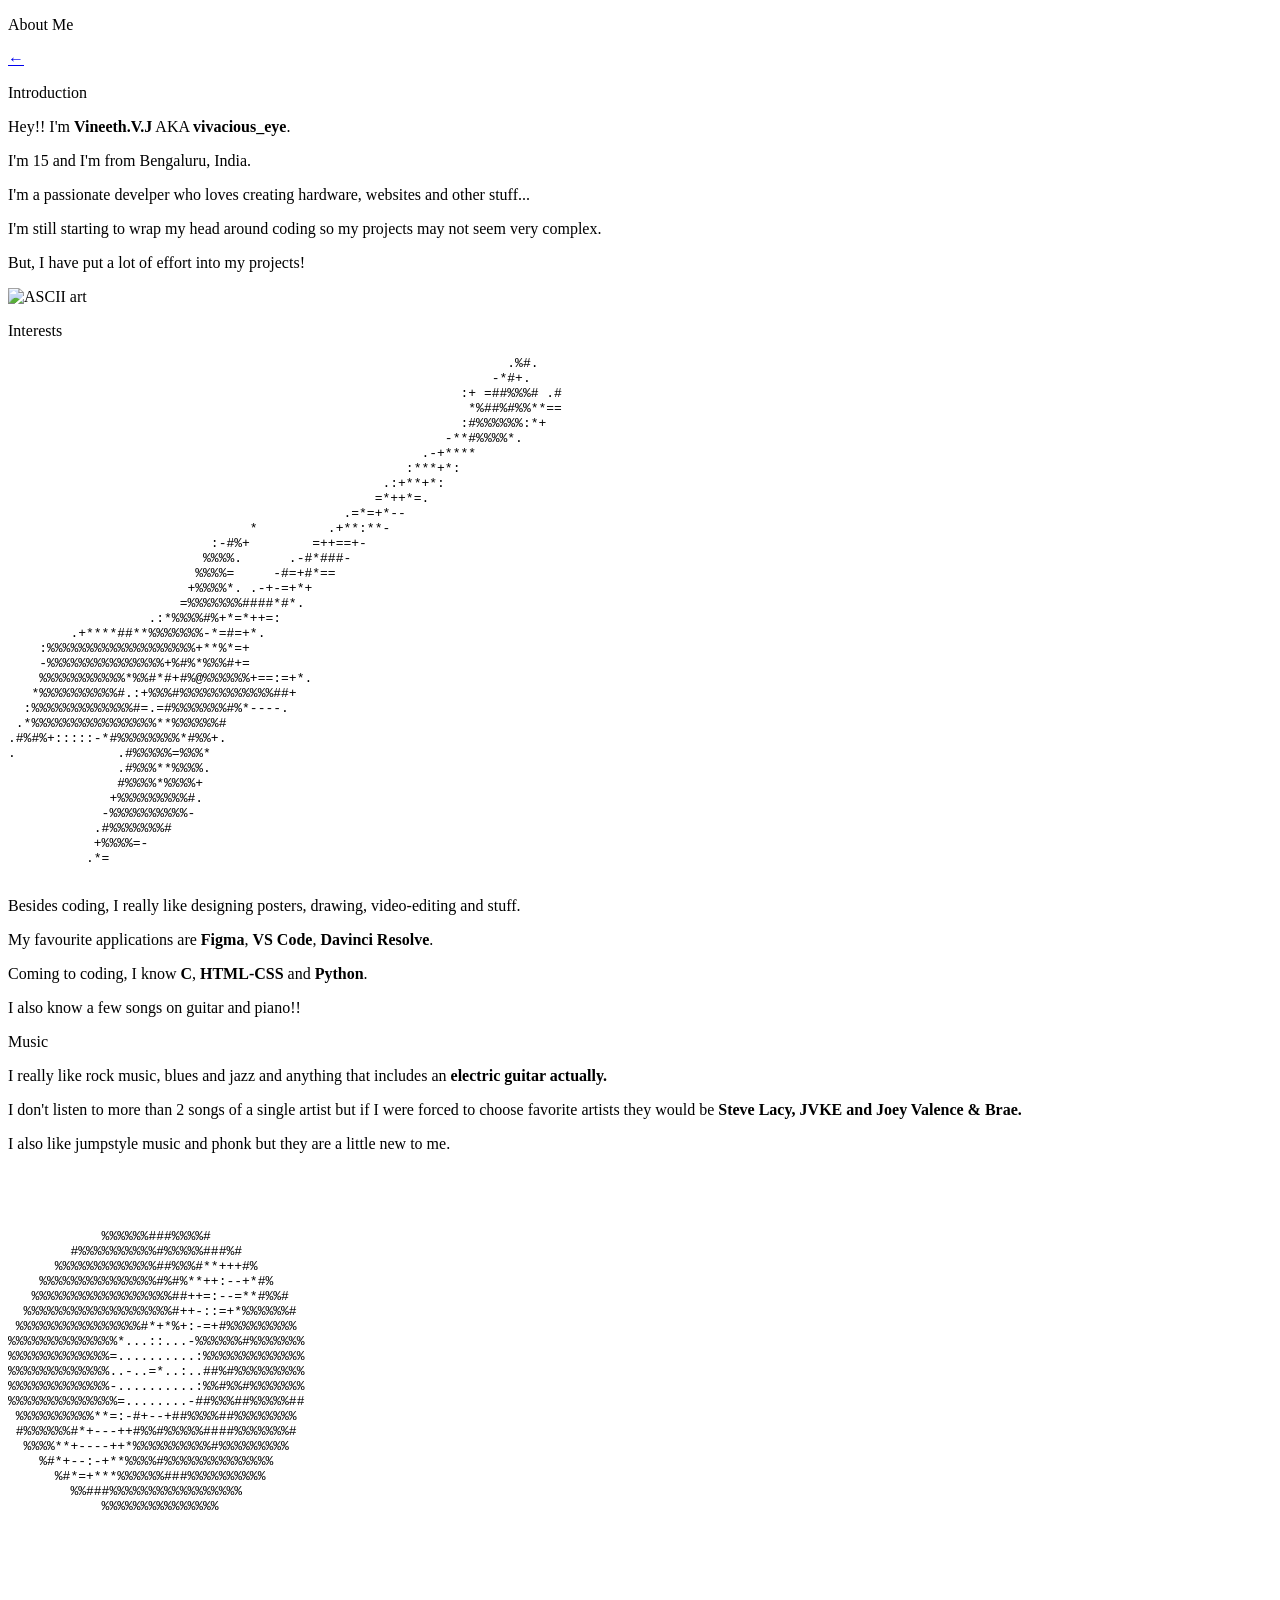
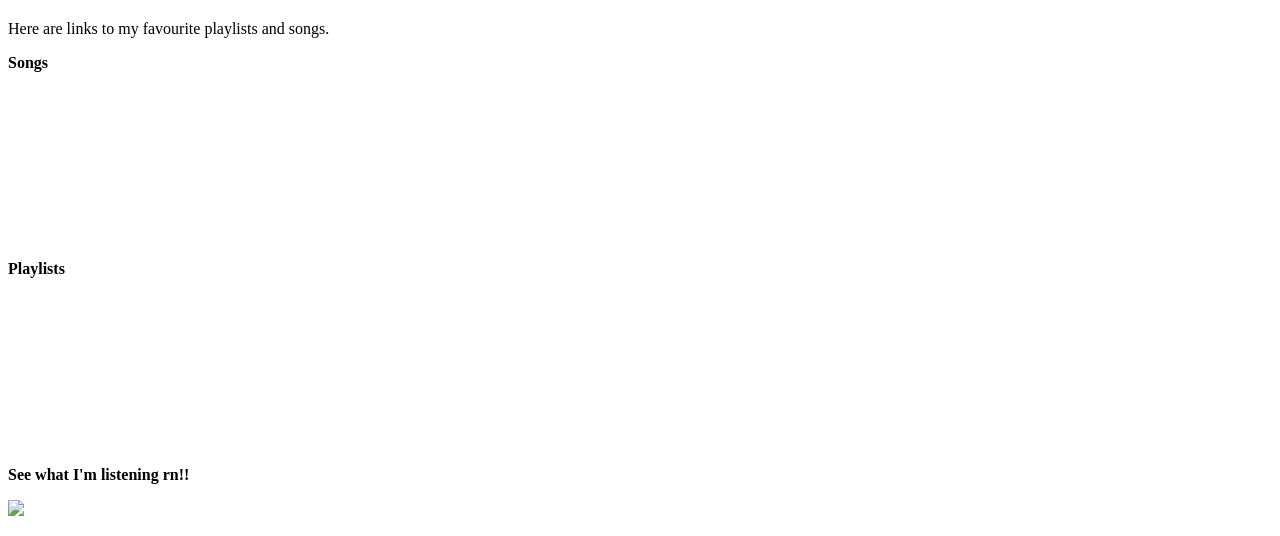
==== .html/about.html @ c5184447 "Added meta tags" ====
<!DOCTYPE html>
<html lang="en">


<link rel="apple-touch-icon" sizes="180x180" href="../images/apple-touch-icon.png">
<link rel="icon" type="image/png" sizes="32x32" href="../images/favicon-32x32.png">
<link rel="icon" type="image/png" sizes="16x16" href="../images/favicon-16x16.png">
<link rel="manifest" href="../images/site.webmanifest">

    <head>
        <meta charset="UTF-8">
        <meta name="viewport" content="width=device-width, initial-scale=1.0">
        <title>weneedvj/about</title>
        <link rel="stylesheet" href="../.css/about.css">
        <link rel="preconnect" href="https://fonts.googleapis.com">
        <link rel="preconnect" href="https://fonts.gstatic.com" crossorigin>
        <link href="https://fonts.googleapis.com/css2?family=League+Gothic&display=swap" rel="stylesheet">
    </head>
    <body>
        <div class="header">
            <p class="header-text">About Me</p>
            <a href="/" class="exit-arrow">&larr;</a>
        </div>
<main class="content-box">
    <section class="introduction">
        <div class="sec-header">
            <p class="sec-header-text">Introduction</p>
        </div>
        <div class="img-box">
            <div class="sec-content">
                <p class="sec-text">Hey!! I'm <b>Vineeth.V.J</b> AKA <b>vivacious_eye</b>&#46;</p>
                <p class="sec-text">I'm 15 and I'm from Bengaluru, India&#46;</p>
                <p class="sec-text">I'm a passionate develper who loves creating hardware, websites and other stuff&#46;&#46;&#46;</p>
                <p class="sec-text">I'm still starting to wrap my head around coding so my projects may not seem very complex&#46;</p>
                <p class="sec-text">But, I have put a lot of effort into my projects!</p>
            </div>
            <img src="../images/ascii-art.png" class="intro-img" alt="ASCII art">
        </div>
    </section>

    <section class="interests">
        <div class="sec-header">
            <p class="sec-header-text">Interests</p>
        </div>

        <div class="img-box">
            <div class="guitar">
                <pre class="guitar-text">
                                                                .%#.   
                                                              -*#+.    
                                                          :+ =##%%%# .#
                                                           *%##%#%%**==
                                                          :#%%%%%%:*+  
                                                        -**#%%%%*.     
                                                     .-+****           
                                                   :***+*:             
                                                .:+**+*:               
                                               =*++*=.                 
                                           .=*=+*--                    
                               *         .+**:**-                      
                          :-#%+        =++==+-                         
                         %%%%.      .-#*###-                           
                        %%%%=     -#=+#*==                             
                       +%%%%*. .-+-=+*+                                
                      =%%%%%%%####*#*.                                 
                  .:*%%%%#%+*=*++=:                                    
        .+****##**%%%%%%%-*=#=+*.                                      
    :%%%%%%%%%%%%%%%%%%%+**%*=+                                        
    -%%%%%%%%%%%%%%%+%#%*%%%#+=                                        
    %%%%%%%%%%%*%%#*#+#%@%%%%%%+==:=+*.                                
   *%%%%%%%%%%#.:+%%%#%%%%%%%%%%%%##+                                  
  :%%%%%%%%%%%%%#=.=#%%%%%%%#%*----.                                   
 .*%%%%%%%%%%%%%%%%**%%%%%%#                                           
.#%#%+:::::-*#%%%%%%%%*#%%+.                                           
.             .#%%%%%=%%%*                                             
              .#%%%**%%%%.                                             
              #%%%%*%%%%+                                              
             +%%%%%%%%%#.                                              
            -%%%%%%%%%%-                                               
           .#%%%%%%%#                                                  
           +%%%%=-                                                     
          .*=                                                          
                </pre>
            </div>
            <div class="sec-content">
                <p class="sec-text">Besides coding, I really like designing posters, drawing, video-editing and stuff&#46;</p>
                <p class="sec-text">My favourite applications are <b>Figma</b>, <b>VS Code</b>, <b>Davinci Resolve</b>&#46;</p>
                <p class="sec-text">Coming to coding, I know <b>C</b>, <b>HTML-CSS</b> and <b>Python</b>&#46;</p>
                <p class="sec-text">I also know a few songs on guitar and piano!!</p>
            </div>
        </div>
    </section>

    <section class="introduction">
        <div class="sec-header">
            <p class="sec-header-text">Music</p>
        </div>
        <div class="link-box">
            <div class="img-box">
            
            <div class="sec-content">
            <p class="sec-text">I really like rock music, blues and jazz and anything that includes an <b>electric guitar actually&#46;</b></p>
            <p class="sec-text">I don't listen to more than 2 songs of a single artist but if I were forced to choose favorite artists they would be <b>Steve Lacy, JVKE and Joey Valence & Brae&#46;</b></p>
            <p class="sec-text"> I also like jumpstyle music and phonk but they are a little new to me&#46;</p>
            </div>

            <div class="cd">
                <pre clas="cd-img">
                                      
                                      
                                      
                                      
            %%%%%%###%%%%#            
        #%%%%%%%%%%#%%%%%###%#        
      %%%%%%%%%%%%%##%%%#**+++#%      
    %%%%%%%%%%%%%%%#%#%**++:--+*#%    
   %%%%%%%%%%%%%%%%%%##++=:--=**#%%#  
  %%%%%%%%%%%%%%%%%%%#++-::=+*%%%%%%# 
 %%%%%%%%%%%%%%%%#*+*%+:-=+#%%%%%%%%% 
%%%%%%%%%%%%%%*...::...-%%%%%%#%%%%%%%
%%%%%%%%%%%%%=..........:%%%%%%%%%%%%%
%%%%%%%%%%%%%..-..=*..:..##%#%%%%%%%%%
%%%%%%%%%%%%%-..........:%%#%%#%%%%%%%
%%%%%%%%%%%%%%=........-##%%%##%%%%%##
 %%%%%%%%%%**=:-#+--+##%%%%##%%%%%%%% 
 #%%%%%%#*+---++#%%#%%%%%####%%%%%%%# 
  %%%%**+----++*%%%%%%%%%%#%%%%%%%%%  
    %#*+--:-+**%%%%#%%%%%%%%%%%%%%    
      %#*=+***%%%%%%###%%%%%%%%%%     
        %%###%%%%%%%%%%%%%%%%%        
            %%%%%%%%%%%%%%%           
                                      
                                      
                                      
                                      

                    </pre>

                </div>
            </div>

            <div class="links">
                <p class="sec-text">Here are links to my favourite playlists and songs&#46;</p>


                <p class="sec-text"><b>Songs</b></p>
                <iframe data-testid="embed-iframe" style="border-radius:12px" src="https://open.spotify.com/embed/track/6mA0ZktN1QMQNdkE1wPms7?utm_source=generator&si=f00fc57ae9e04d0b" width="100%" height="152" frameBorder="0" allowfullscreen="" allow="autoplay; clipboard-write; encrypted-media; fullscreen; picture-in-picture" loading="lazy"></iframe>
                
                <p class="sec-text"><b>Playlists</b></p>
                <iframe data-testid="embed-iframe" style="border-radius:12px" src="https://open.spotify.com/embed/playlist/7zB81YUHdcio97fL97JU2l?utm_source=generator&theme=0&si=4d6b4ae541914c16" width="100%" height="152" frameBorder="0" allowfullscreen="" allow="autoplay; clipboard-write; encrypted-media; fullscreen; picture-in-picture" loading="lazy"></iframe>

                <p class="sec-text">
                    <b>See what I'm listening rn!!</b>
                </p>
                <p align="left">
                    <a href="https://spotify-github-profile.kittinanx.com/api/view?uid=31rnmyq5vnxfdkkscyxxk26o6u34&redirect=true">
                    <img src="https://spotify-github-profile.kittinanx.com/api/view?uid=31rnmyq5vnxfdkkscyxxk26o6u34&cover_image=true&theme=spotify-embed&show_offline=true&background_color=121212&interchange=true&profanity=false&hide_remaster=true&mode=light&bar_color=53b14f&bar_color_cover=true">
                    </a>
                </p>
            </div>


        </div>
        
    </section>



    </section>
</main>
</body>
</html>
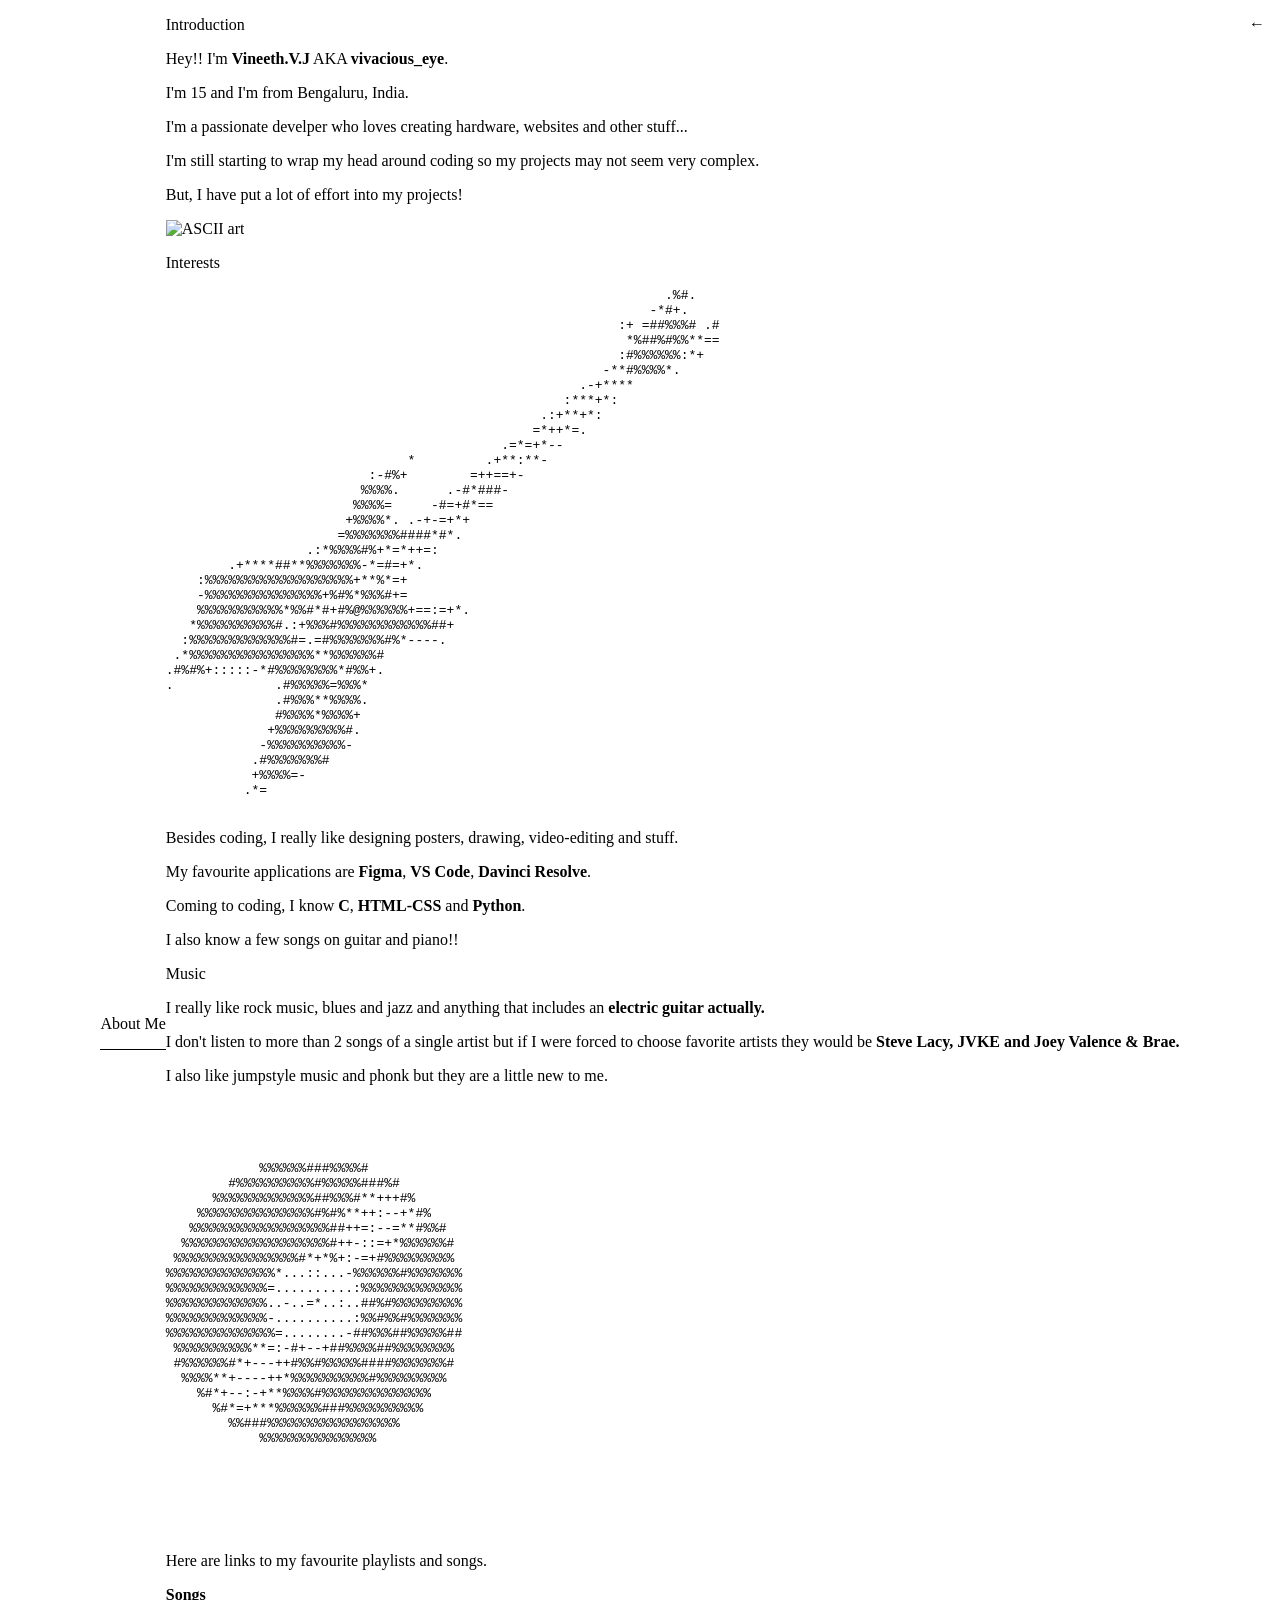
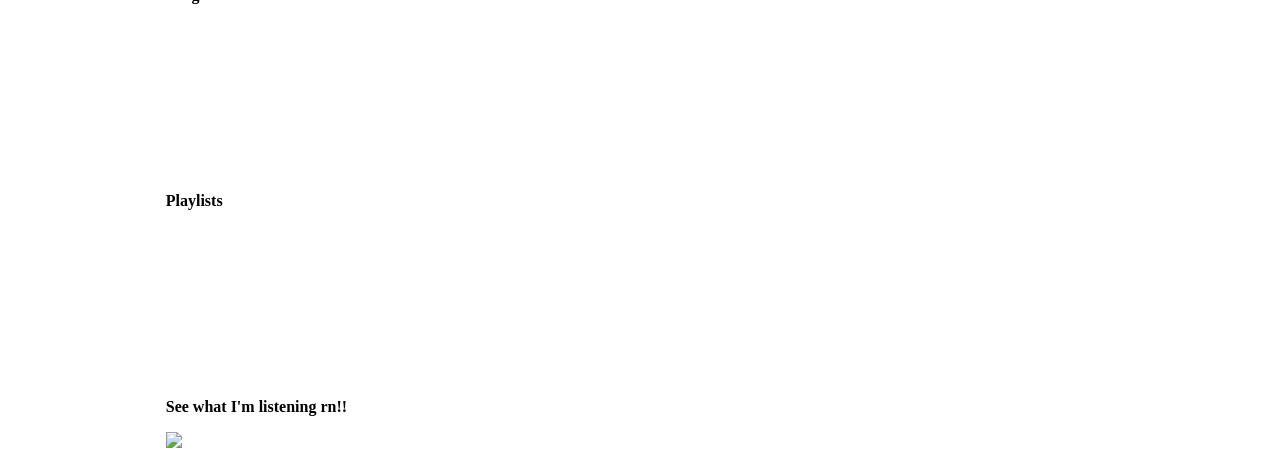
==== commit 79888d2d: "Added Shared Stylesheet" ====
--- a/.html/about.html
+++ b/.html/about.html
@@ -11,6 +11,7 @@
         <meta charset="UTF-8">
         <meta name="viewport" content="width=device-width, initial-scale=1.0">
         <title>weneedvj/about</title>
+        <link rel="stylesheet" href="../.css/global.css">
         <link rel="stylesheet" href="../.css/about.css">
         <link rel="preconnect" href="https://fonts.googleapis.com">
         <link rel="preconnect" href="https://fonts.gstatic.com" crossorigin>
--- a/.css/global.css
+++ b/.css/global.css
@@ -0,0 +1,28 @@
+body {
+    display: flex;
+    justify-content: center;
+    align-items: center;
+    min-height: 100vh;
+    margin: 0;
+}
+
+.header{
+    display: flex;
+    flex-direction: row;
+    border-bottom: 1px black solid;
+    margin-bottom: 20px;
+}
+
+.exit-arrow{
+    position: fixed;
+    top: 15px;
+    right: 15px;
+    z-index: 1000;
+    text-decoration: none;
+    color: black;
+    transition: color 0.15s;
+}
+
+.exit-arrow:hover{
+    color: #555;
+}
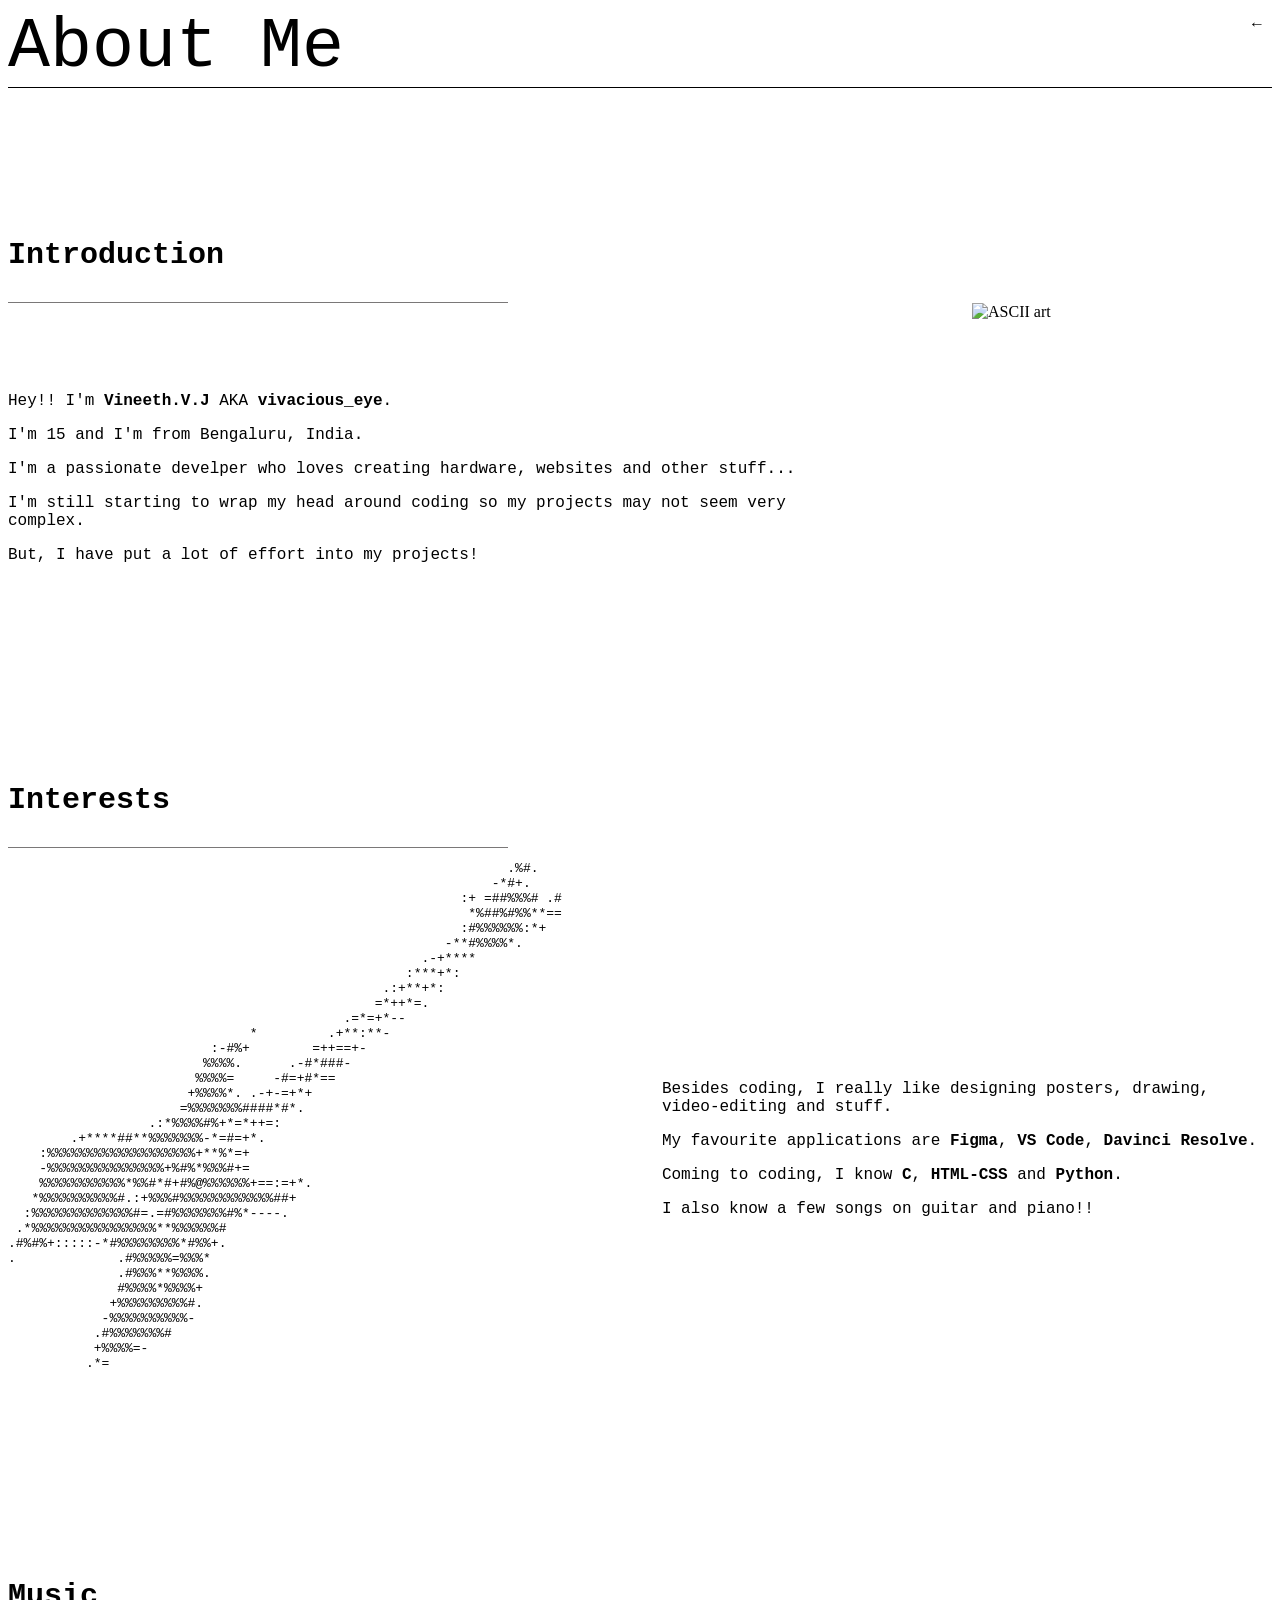
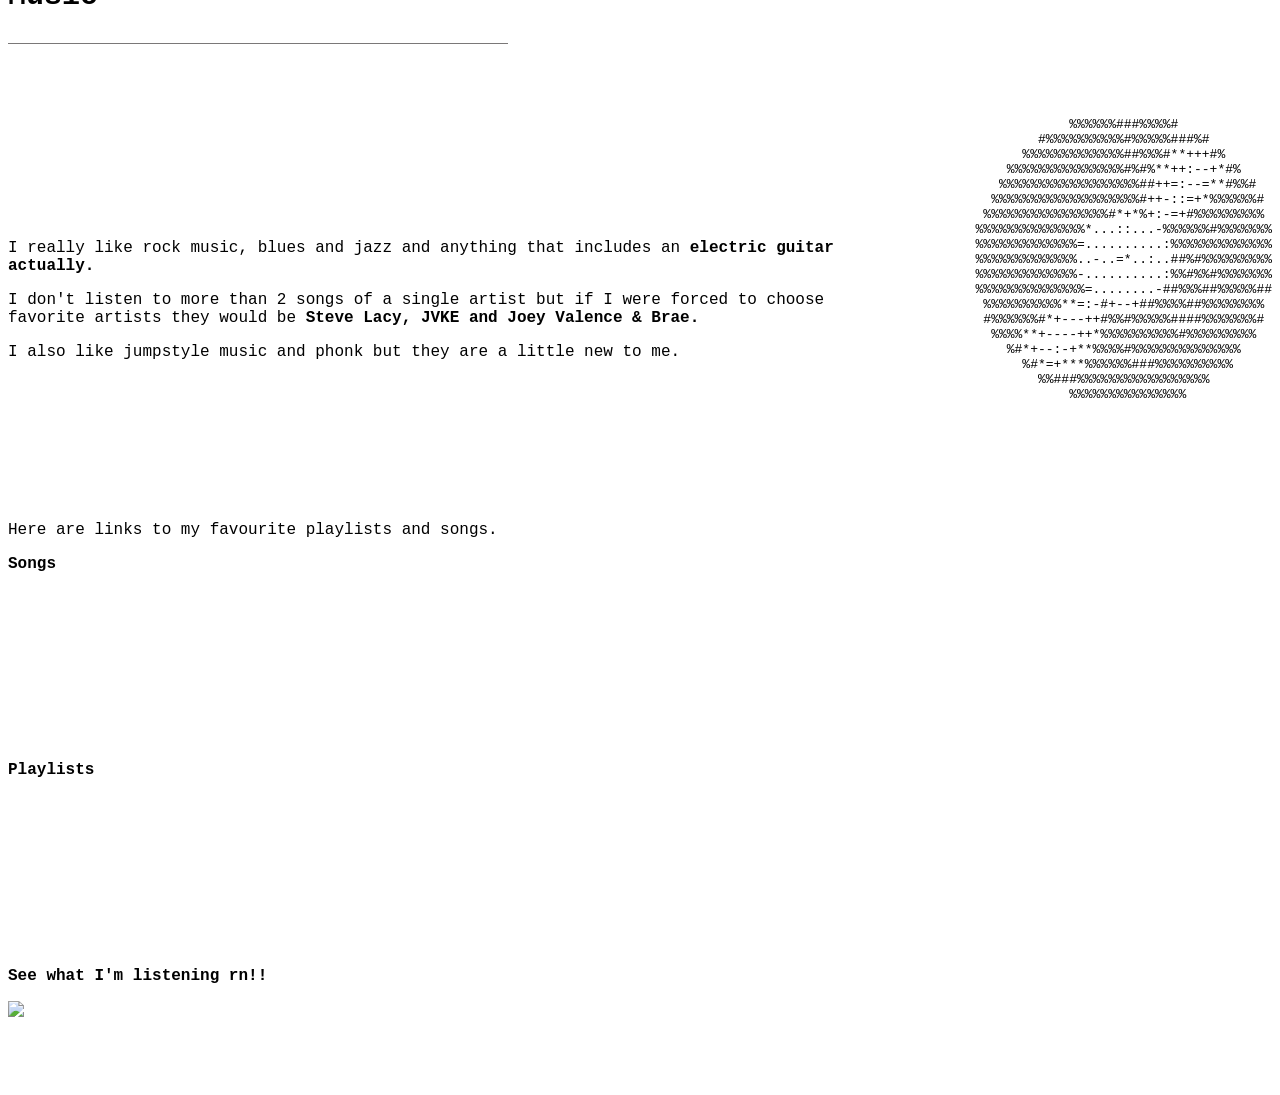
==== commit 85363b07: "Debugged Code" ====
--- a/.html/about.html
+++ b/.html/about.html
@@ -20,7 +20,7 @@
     <body>
         <div class="header">
             <p class="header-text">About Me</p>
-            <a href="/" class="exit-arrow">&larr;</a>
+            <a href="/.html/index.html" class="exit-arrow">&larr;</a>
         </div>
 <main class="content-box">
     <section class="introduction">
--- a/.css/global.css
+++ b/.css/global.css
@@ -1,16 +1,11 @@
-body {
-    display: flex;
-    justify-content: center;
-    align-items: center;
-    min-height: 100vh;
-    margin: 0;
-}
 
 .header{
     display: flex;
     flex-direction: row;
     border-bottom: 1px black solid;
     margin-bottom: 20px;
+
+    
 }
 
 .exit-arrow{
--- a/.css/about.css
+++ b/.css/about.css
@@ -0,0 +1,108 @@
+@view-transition {
+  navigation: auto;
+}
+
+body{
+    flex-direction: column;
+}
+
+
+.header{
+    display: flex;
+    flex-direction: row;
+}
+
+.header-text{
+    font-family: league gothic, courier, monospace;
+    font-size: 70px;
+    margin: 0;
+}
+
+.header-textbox{
+
+    position: fixed;
+    top: 15px;
+    left: 15px;
+    z-index: 1000;
+}
+
+.exit-arrow-text{
+    font-family: league gothic, courier, monospace;
+    font-size: 24px;
+    margin: 0;
+    transition: color 0.15s;
+    color: black;
+    text-decoration: none;
+}
+
+.exit-arrow{
+    position: fixed;
+    top: 15px;
+    right: 15px;
+    z-index: 1000;
+    text-decoration: none;
+    color: black;
+    transition: color 0.15s;
+}
+
+.exit-arrow:hover{
+    color: #555;
+}
+
+.introduction,
+.interests,
+.music {
+    display: flex;
+    flex-direction: column;
+    margin-top: 100px;
+    margin-bottom: 50px;
+}
+
+.header{
+    border-bottom: 1px black solid;
+}
+
+.sec-header-text{
+    font-family: 'Courier New', Courier, monospace;
+    font-weight: bold;
+    font-size: 30px;
+}
+
+.sec-header{
+    border-bottom: #7a7878 1px solid;
+    width: 500px;
+}
+
+.sec-text{
+    font-family: 'Courier New', Courier, monospace;
+    font-size: 16px;
+}
+
+.intro-img{
+    height: 300px;
+    width: 300px;
+}
+
+.img-box, .img-box2{
+    display: flex;
+    flex-direction: row;
+    gap: 100px;
+    justify-content: center;
+    align-items: center;
+}
+
+.sec-content{
+    margin-top: 50px;
+}
+
+.content-box{
+    display: flex;
+    flex-direction: column;
+    justify-content: space-between;
+}
+
+.img-box2{
+    margin-left: 500px;
+    gap: 100px;
+}
+
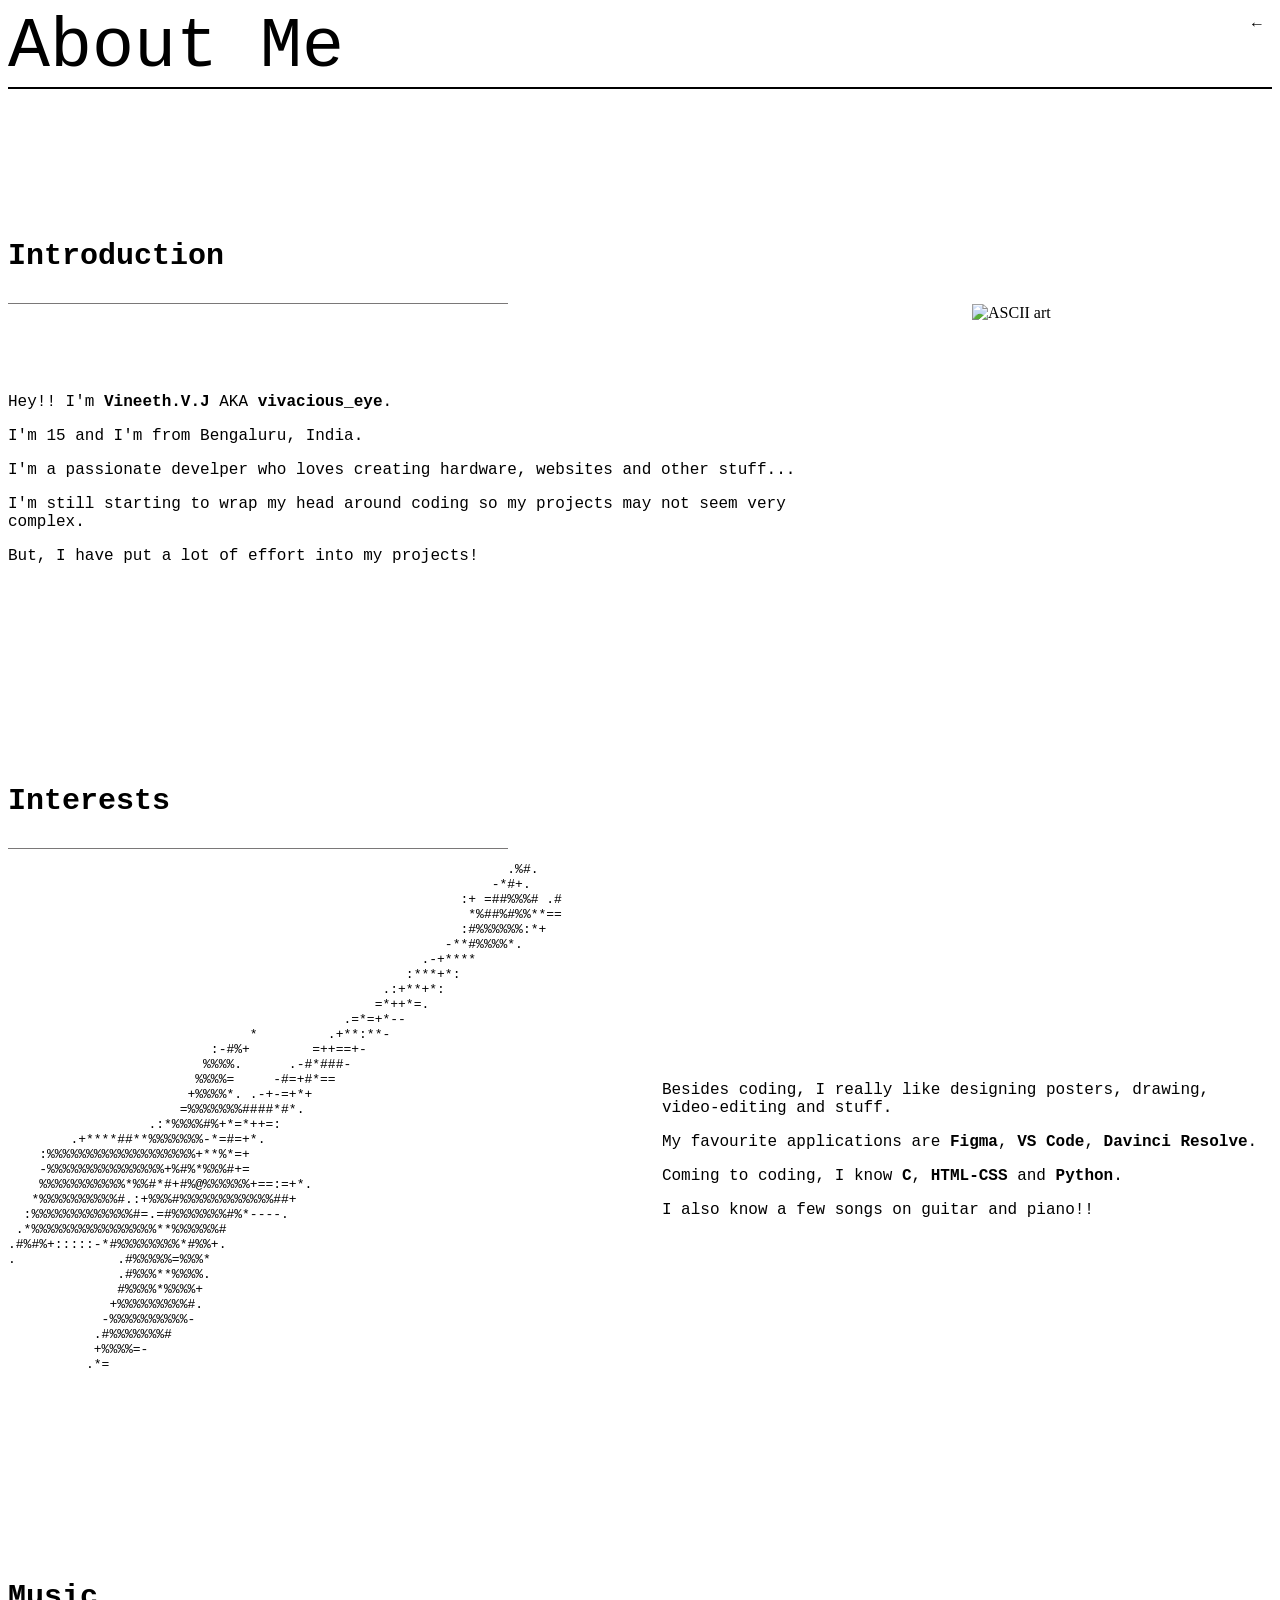
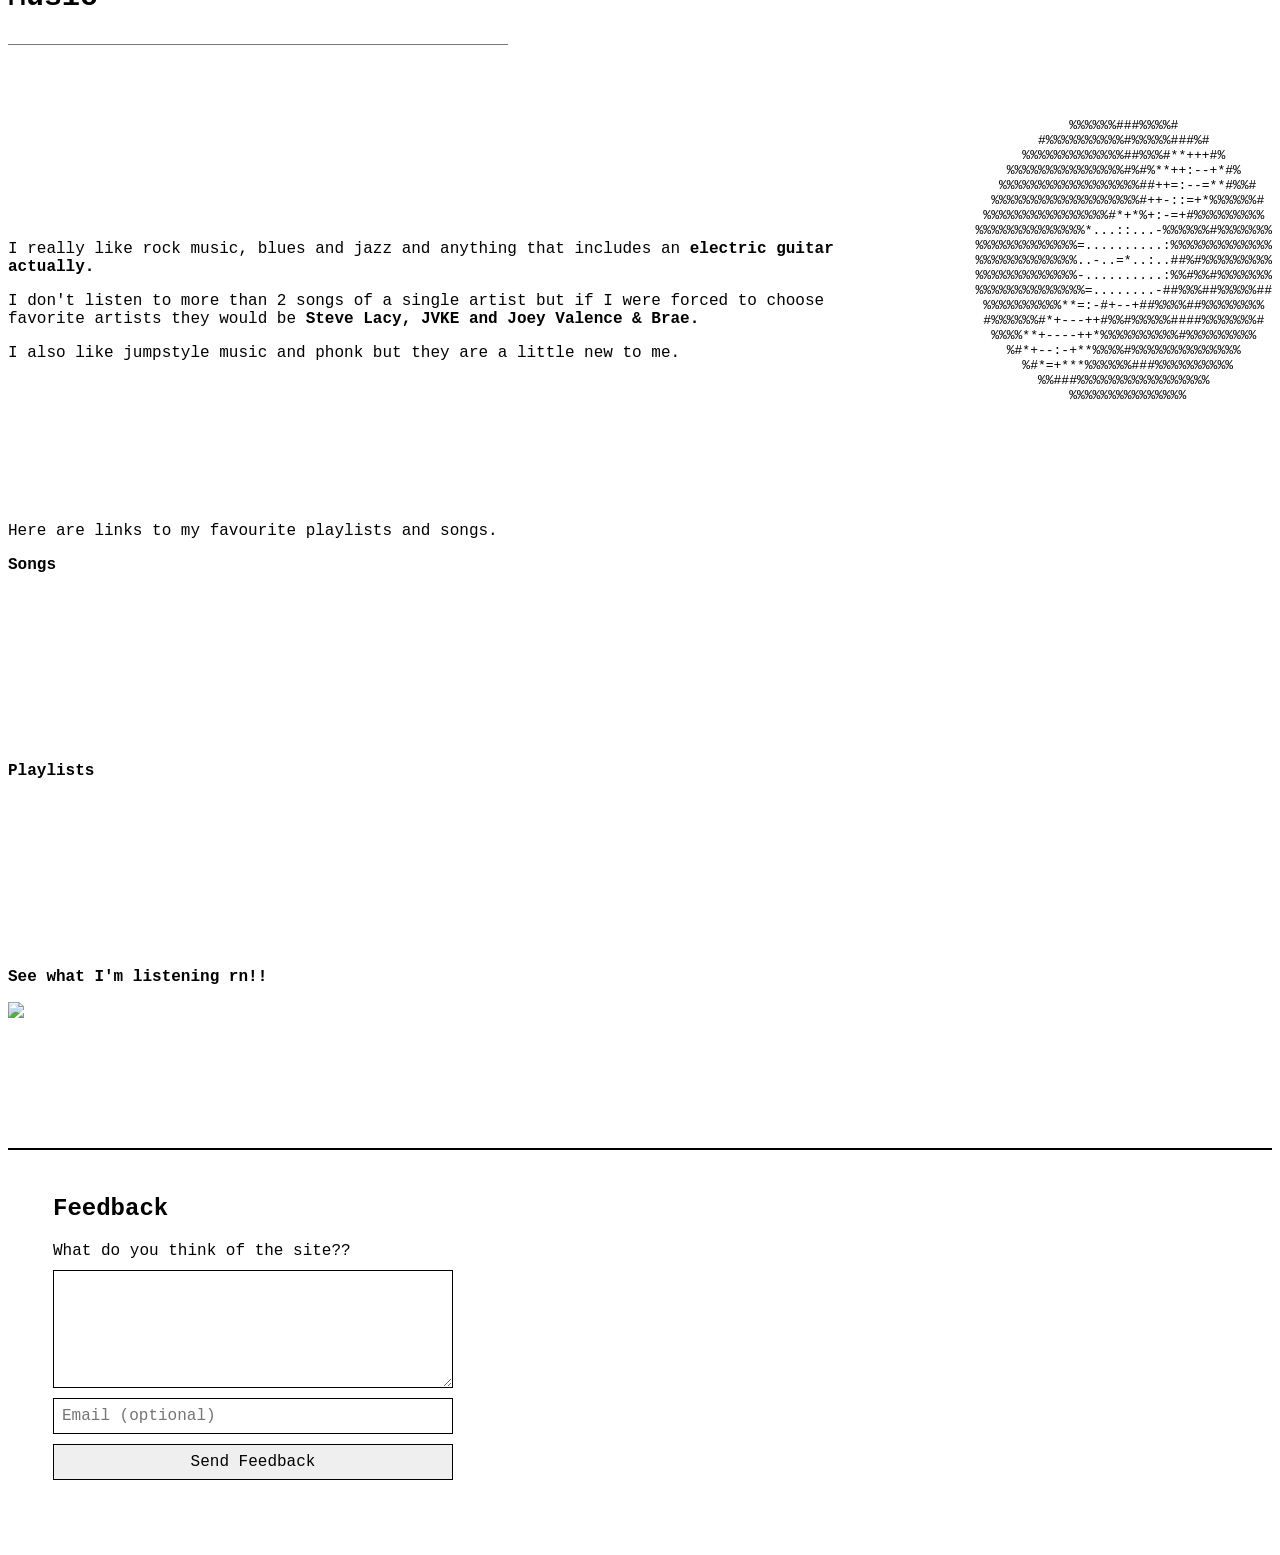
==== commit 6ea015ab: "Added Feedback Form" ====
--- a/.html/about.html
+++ b/.html/about.html
@@ -20,7 +20,7 @@
     <body>
         <div class="header">
             <p class="header-text">About Me</p>
-            <a href="/.html/index.html" class="exit-arrow">&larr;</a>
+            <a href="/home" class="exit-arrow">&larr;</a>
         </div>
 <main class="content-box">
     <section class="introduction">
@@ -169,5 +169,34 @@
 
     </section>
 </main>
+
+<footer class="site-footer">
+    <h2>Feedback</h2>
+
+    <form id="feedback-form">
+        <label for="message">What do you think of the site??</label>
+
+        <textarea 
+            id="message"
+            name="message"
+            maxlength="500"
+            required
+        ></textarea>
+        
+        <input
+            type="email"
+            name="email"
+            placeholder="Email (optional)"
+        >
+        
+        
+        <button type="submit">Send Feedback</button>
+        <p id="feedback status" aria-live="polite"></p>
+    </form>
+</footer>
+
+<script src="https://cdn.jsdelivr.net/npm/@supabase/supabase-js@2"></script>
+<script src="../.js/feedback.js"></script>
+
 </body>
 </html>
--- a/.css/about.css
+++ b/.css/about.css
@@ -59,7 +59,7 @@
 }
 
 .header{
-    border-bottom: 1px black solid;
+    border-bottom: 2px black solid;
 }
 
 .sec-header-text{
@@ -106,3 +106,36 @@
     gap: 100px;
 }
 
+.site-footer{
+    border-top: 2px black solid;
+    margin-top: 60px;
+    padding: 25px 45px;
+    font-family: "Courier New", Courier, monospace;
+}
+
+#feedback-form{
+    display: flex;
+    flex-direction: column;
+    gap: 10px;
+    max-width: 400px;
+}
+
+#feedback-form textarea{
+    min-height: 100px;
+    resize: vertical;
+}
+
+#feedback-form input,
+#feedback-form textarea,
+#feedback-form button{
+    font: inherit;
+    padding: 8px;
+    border: 1px solid black;
+}
+
+#feedback-form button:hover{
+    background: black;
+    color: white;
+}
+
+
